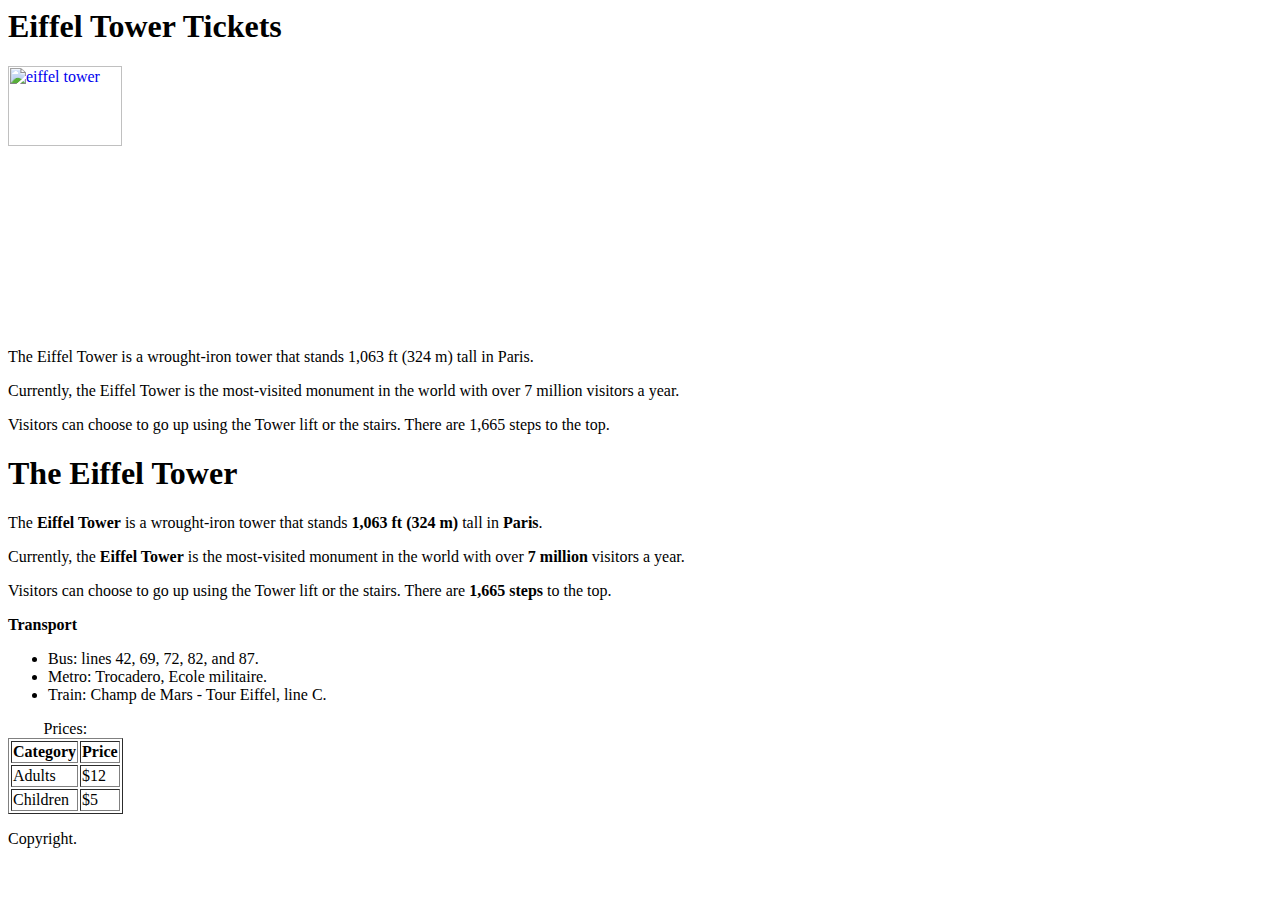
==== webdevfun/index.html @ 310a1e40 "webdevfun - page sections" ====
<html>
	<body>
		<section>
			<h1>Eiffel Tower Tickets</h1>
			<a href="https://google.com/search?q=hello" target="_blank" >
				<img src="https://sololearnassets.azureedge.net/eiffel-tower.jpg" alt="eiffel tower" width="30%" >
			</a>
			<p>The Eiffel Tower is a wrought-iron tower that stands 1,063 ft (324 m) tall in Paris.</p>
			<p>Currently, the Eiffel Tower is the most-visited monument in the world with over 7 million visitors a year.</p>
			<p>Visitors can choose to go up using the Tower lift or the stairs. There are 1,665 steps to the top.</p>
			<h1>The Eiffel Tower</h1>
			<p>The <strong>Eiffel Tower</strong> is a wrought-iron tower that stands <strong>1,063 ft (324 m)</strong> tall in <b>Paris</b>.</p>
			<p>Currently, the <strong>Eiffel Tower</strong> is the most-visited monument in the world with over <strong>7 million</strong> visitors a year.</p>
			<p>Visitors can choose to go up using the Tower lift or the stairs. There are <strong>1,665 steps</strong> to the top.</p>
			<p><b>Transport</b>
			    <ul>
				<li>Bus: lines 42, 69, 72, 82, and 87.</li>
				<li>Metro: Trocadero, Ecole militaire.</li>
				<li>Train: Champ de Mars - Tour Eiffel, line C.</li>
			    </ul>
			    <table border="1">
				<caption>Prices:</caption>
				<tr>
				    <th>Category</th>
				    <th>Price</th>
				</tr>
				<tr>
				    <td>Adults</td>
				    <td>$12</td>
				</tr>
				<tr>
				    <td>Children</td>
				    <td>$5</td>
				</tr>
			    </table>
			</p>
		</section>
		<footer>
			Copyright.
		</footer>
	</body>
</html>
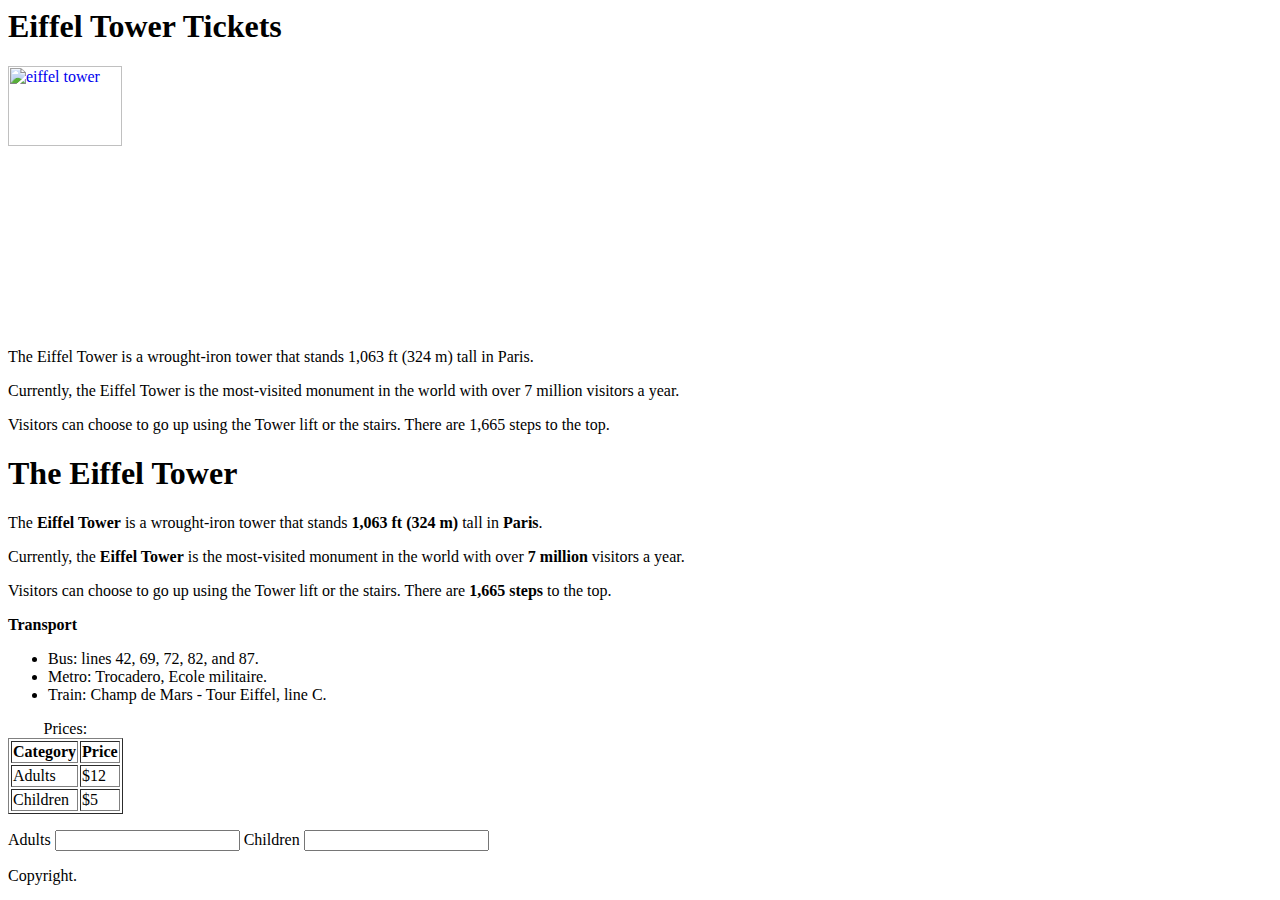
==== commit ea9603fd: "webdevfun - froms" ====
--- a/webdevfun/index.html
+++ b/webdevfun/index.html
@@ -34,6 +34,12 @@
 				</tr>
 			    </table>
 			</p>
+			<form>
+			    <label for="adults">Adults</label>
+			    <input type="number" id="adults" >
+			    <label for="children">Children</label>
+			    <input type="number" id="children" >
+			</form>
 		</section>
 		<footer>
 			Copyright.
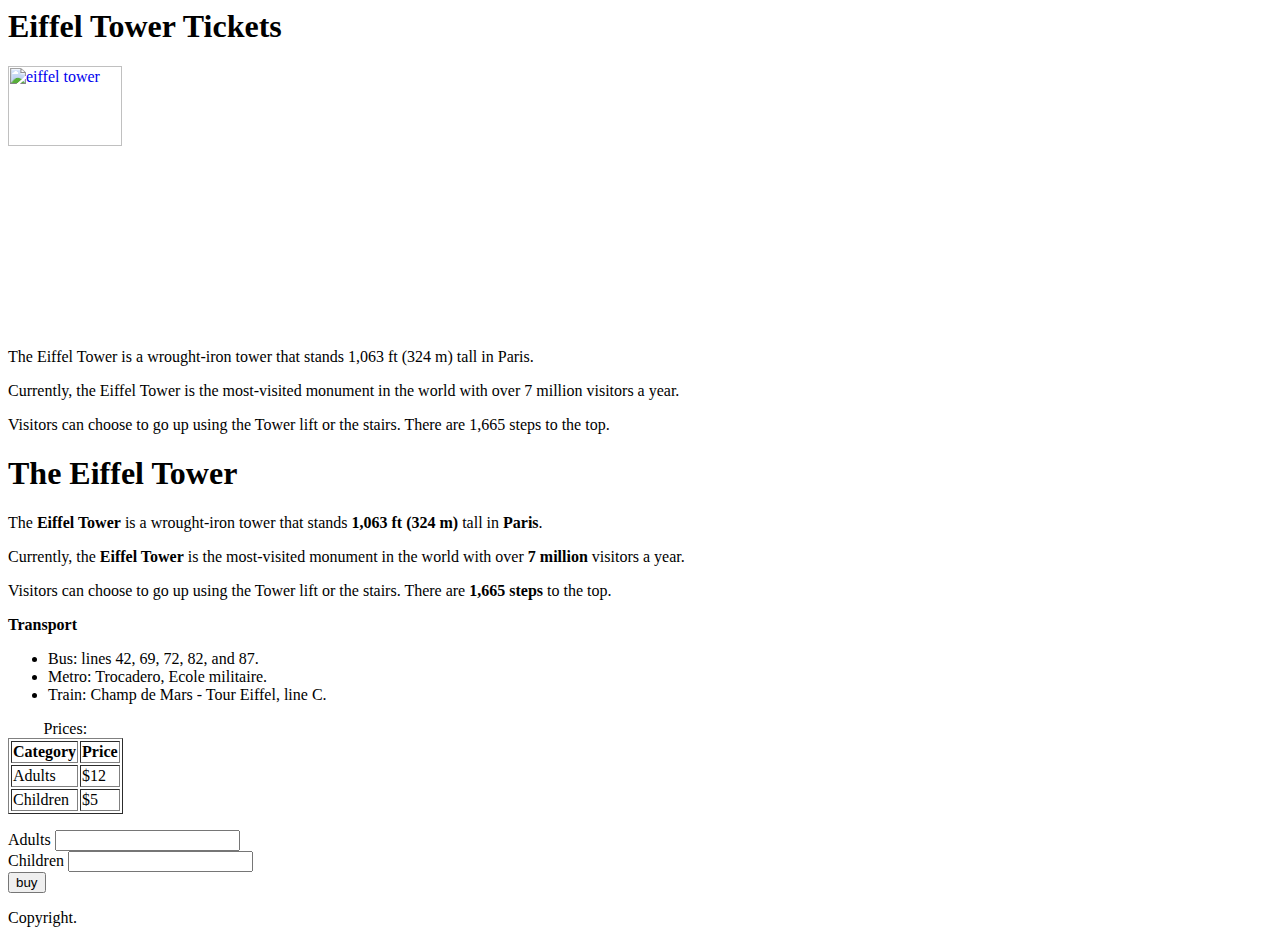
==== commit 62cdcf2c: "webdevfun - more form controls" ====
--- a/webdevfun/index.html
+++ b/webdevfun/index.html
@@ -35,10 +35,13 @@
 			    </table>
 			</p>
 			<form>
-			    <label for="adults">Adults</label>
-			    <input type="number" id="adults" >
-			    <label for="children">Children</label>
-			    <input type="number" id="children" >
+				<label for="adults">Adults</label>
+				<input type="number" id="adults" >
+				<br>
+				<label for="children">Children</label>
+				<input type="number" id="children" >
+				<br>
+				<input type="button" value="buy" >
 			</form>
 		</section>
 		<footer>
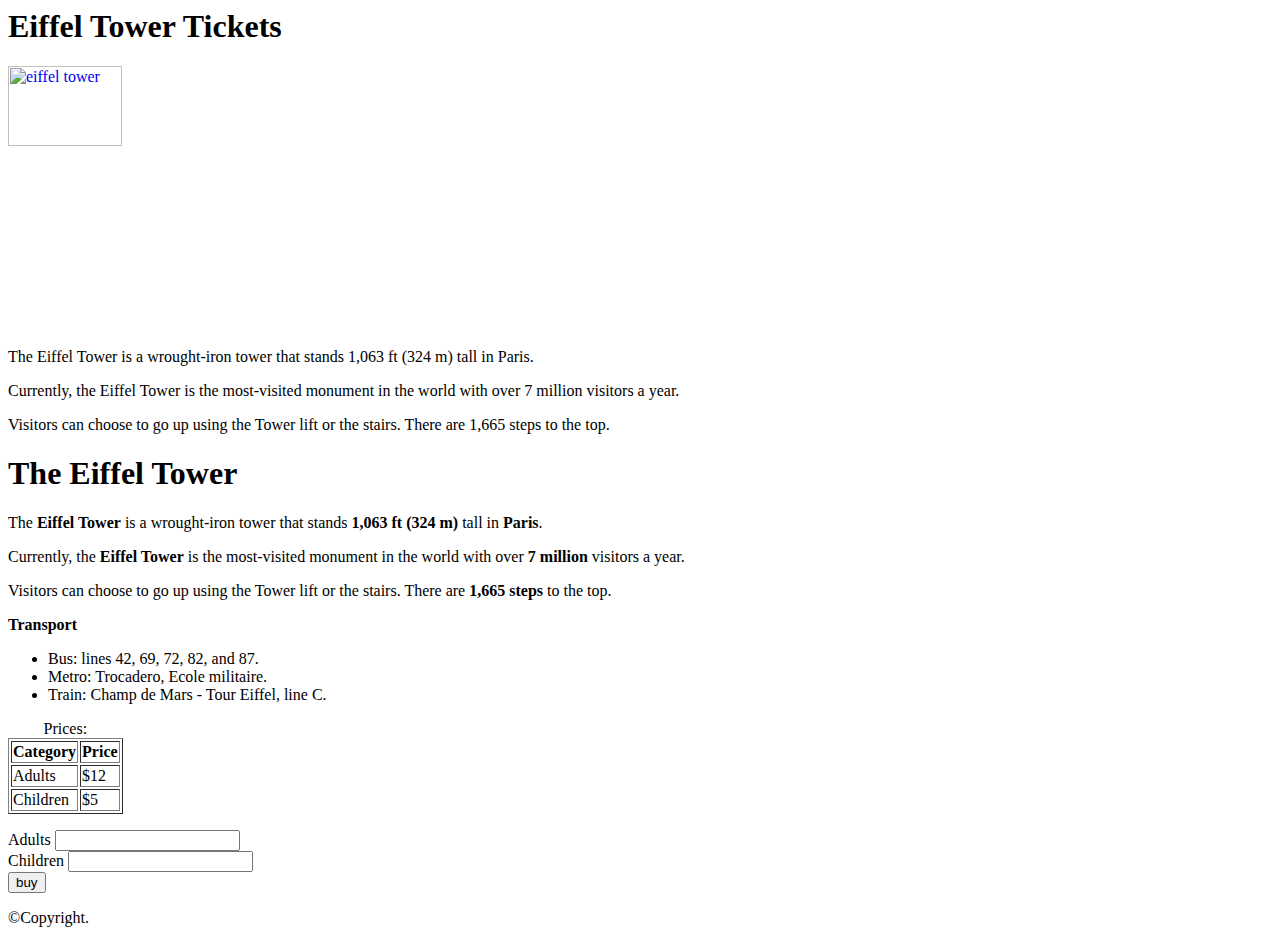
==== commit 4df3253a: "webdevfun - special characters" ====
--- a/webdevfun/index.html
+++ b/webdevfun/index.html
@@ -45,7 +45,7 @@
 			</form>
 		</section>
 		<footer>
-			Copyright.
+			<p>&copy;Copyright.</p>
 		</footer>
 	</body>
 </html>
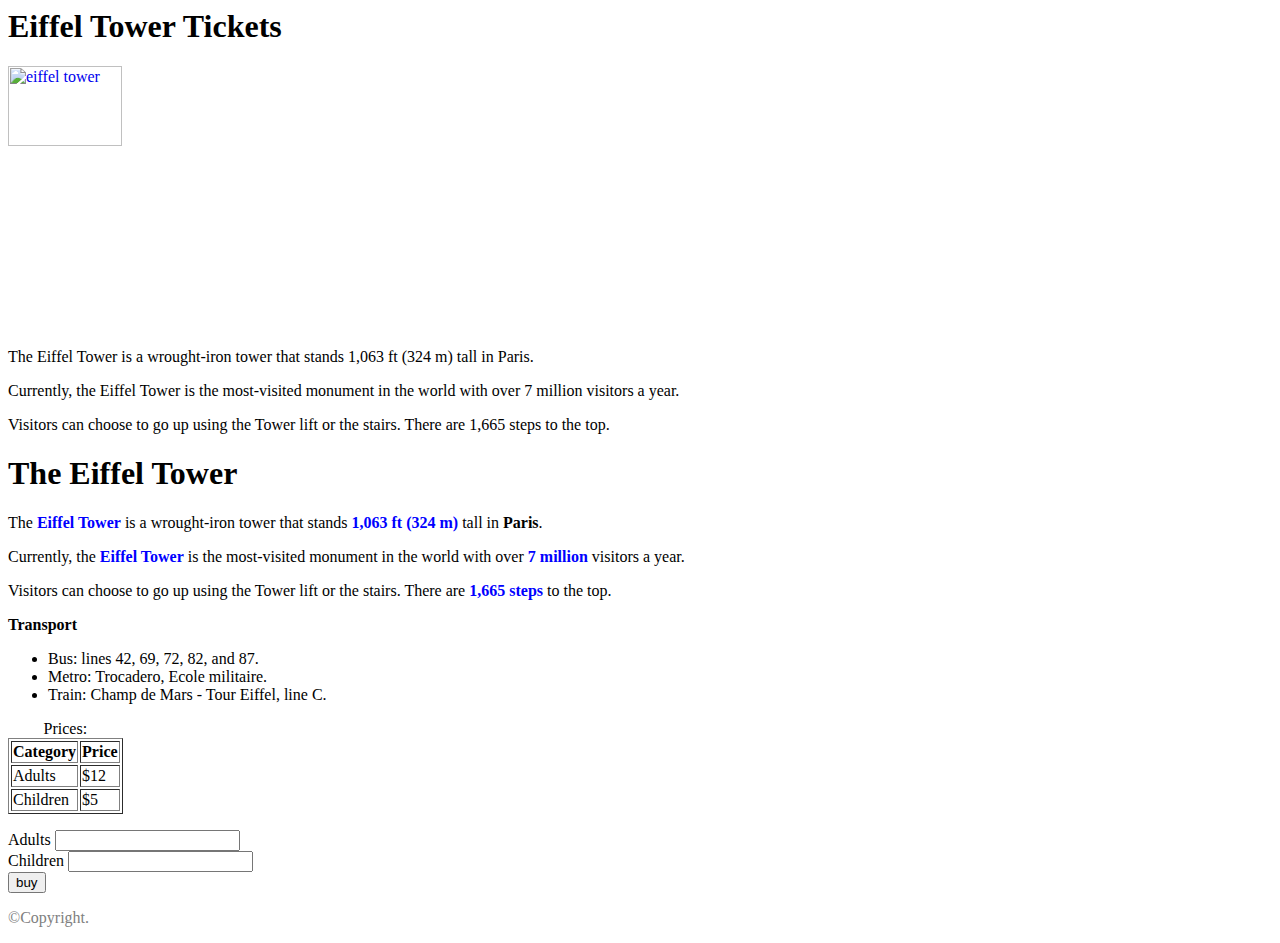
==== commit 8b304cfe: "webdevfun - css selectors" ====
--- a/webdevfun/index.html
+++ b/webdevfun/index.html
@@ -1,4 +1,7 @@
 <html>
+	<head>
+		<link rel="stylesheet" href="./stylesheet.css" >
+	</head>
 	<body>
 		<section>
 			<h1>Eiffel Tower Tickets</h1>
--- a/webdevfun/stylesheet.css
+++ b/webdevfun/stylesheet.css
@@ -0,0 +1,7 @@
+strong {
+	color: blue;
+}
+
+footer {
+	color: gray;
+}
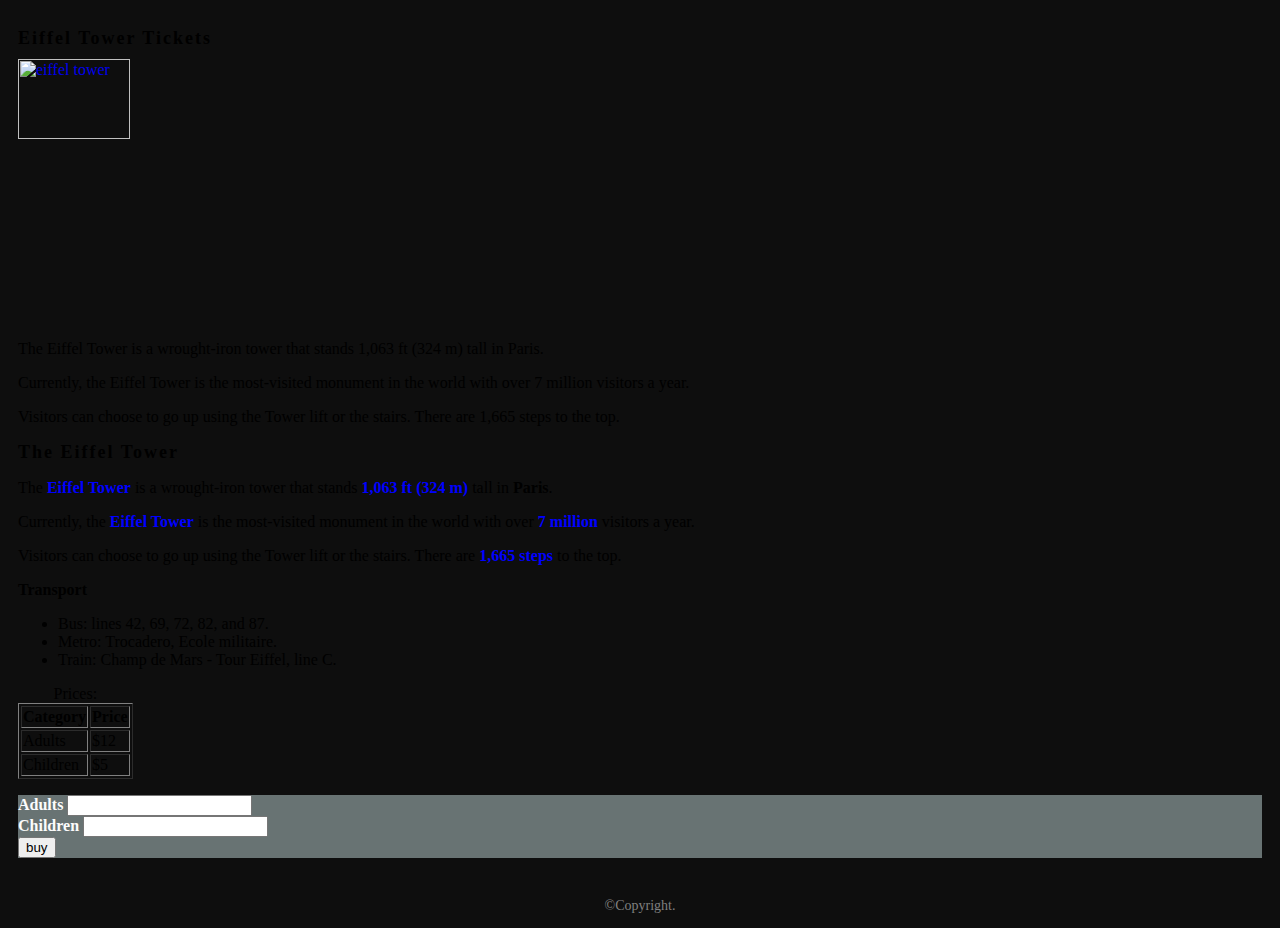
==== commit 8842e7c8: "webdevfun - borders and backgrounds" ====
--- a/webdevfun/index.html
+++ b/webdevfun/index.html
@@ -37,7 +37,7 @@
 				</tr>
 			    </table>
 			</p>
-			<form>
+			<form id="buy">
 				<label for="adults">Adults</label>
 				<input type="number" id="adults" >
 				<br>
--- a/webdevfun/stylesheet.css
+++ b/webdevfun/stylesheet.css
@@ -1,7 +1,34 @@
+body {
+	background-color: #0e0e0e;
+
+h1 {
+	margin: 10px 0;
+	font-size: 18px;
+	letter-spacing: 2px;
+}
+
 strong {
 	color: blue;
 }
 
+label {
+	font-size: 16px;
+	font-weight: bold;
+}
+
+section {
+	padding: 10px;
+}
+
+#buy {
+	background-color: #687373;
+	margin-top: 10px;
+	color: #fcfcfc;
+}
+
 footer {
+	margin-top: 10px;
 	color: gray;
+	font-size: 14px;
+	text-align: center;
 }
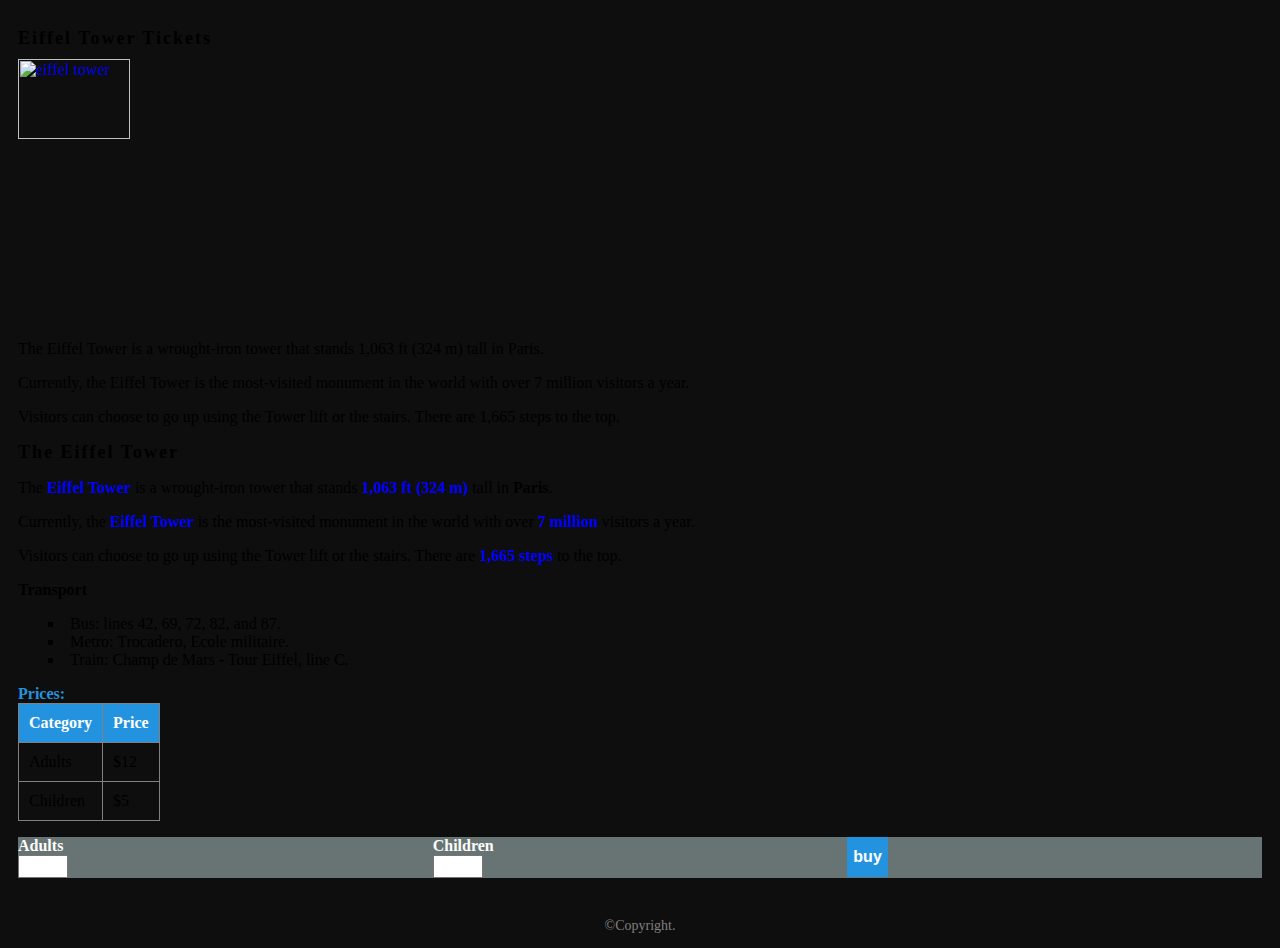
==== commit c5815bfd: "webdevfun - css layout" ====
--- a/webdevfun/index.html
+++ b/webdevfun/index.html
@@ -38,13 +38,19 @@
 			    </table>
 			</p>
 			<form id="buy">
-				<label for="adults">Adults</label>
-				<input type="number" id="adults" >
+				<div class="form-section">
+					<label for="adults">Adults</label>
+					<br>
+					<input type="number" id="adults" >
+				</div>
+				<div class="form-section">
+				<label for="children">Children</label>
 				<br>
-				<label for="children">Children</label>
 				<input type="number" id="children" >
-				<br>
+				</div>
+				<div class="form-section">
 				<input type="button" value="buy" >
+				</div>
 			</form>
 		</section>
 		<footer>
--- a/webdevfun/stylesheet.css
+++ b/webdevfun/stylesheet.css
@@ -9,6 +9,32 @@
 
 strong {
 	color: blue;
+}
+
+ul {
+	list-style-type: square;
+	list-style-position: inside;
+	padding-left: 30px;
+}
+
+table {
+    border-collapse: collapse;
+}
+
+td, th {
+    border-color: 1px solid black;
+    padding: 10px;
+}
+
+th {
+    background-color: #2493df;
+    color: white;
+}
+
+table caption {
+    color: #2493df;
+    font-weight: bold;
+    text-align: left;
 }
 
 label {
@@ -26,9 +52,33 @@
 	color: #fcfcfc;
 }
 
+input[type="number"] {
+	padding: 2px;
+	text-align: center;
+	width: 50px;
+}
+
+input[type="button"] {
+	background-color: #2493df;
+	color: white;
+	font-weight: bold;
+	font-size: 16px;
+	border: none;
+	height: 40px;
+}
+
 footer {
 	margin-top: 10px;
 	color: gray;
 	font-size: 14px;
 	text-align: center;
 }
+
+form {
+	display: flex;
+}
+
+.form-section {
+	flex: 1;
+	width: 90%
+}
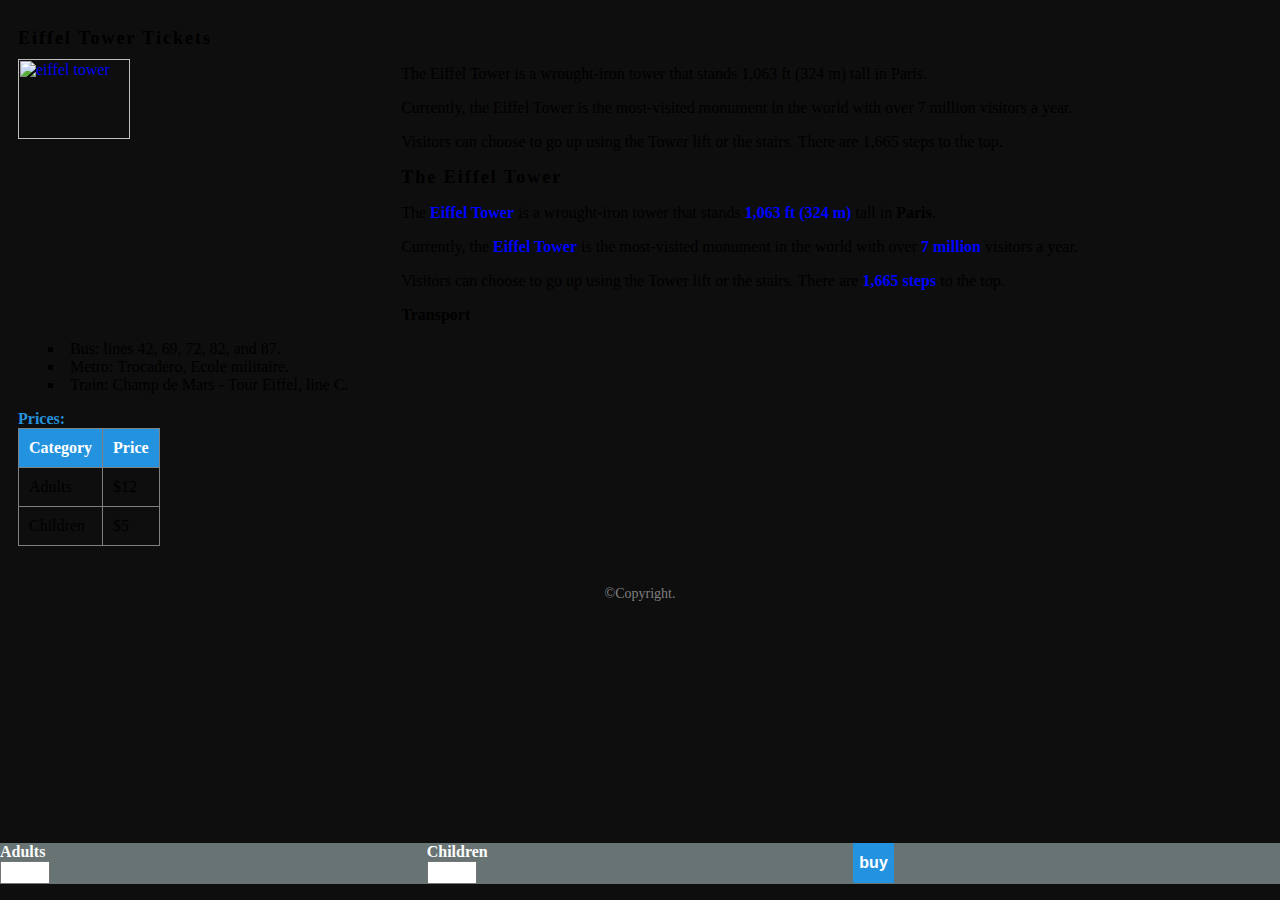
==== commit 9696c630: "webdevfun - event handling" ====
--- a/webdevfun/index.html
+++ b/webdevfun/index.html
@@ -49,7 +49,7 @@
 				<input type="number" id="children" >
 				</div>
 				<div class="form-section">
-				<input type="button" value="buy" >
+				<input type="button" value="buy" id="buybtn">
 				</div>
 			</form>
 		</section>
--- a/webdevfun/stylesheet.css
+++ b/webdevfun/stylesheet.css
@@ -7,6 +7,10 @@
 	letter-spacing: 2px;
 }
 
+img {
+	float: left;
+	margin-right: 10px;
+}
 strong {
 	color: blue;
 }
@@ -50,6 +54,11 @@
 	background-color: #687373;
 	margin-top: 10px;
 	color: #fcfcfc;
+	position: fixed;
+	bottom: 0px;
+	right: 0px;
+	width: 100%;
+	box-sizing: border-box;
 }
 
 input[type="number"] {
